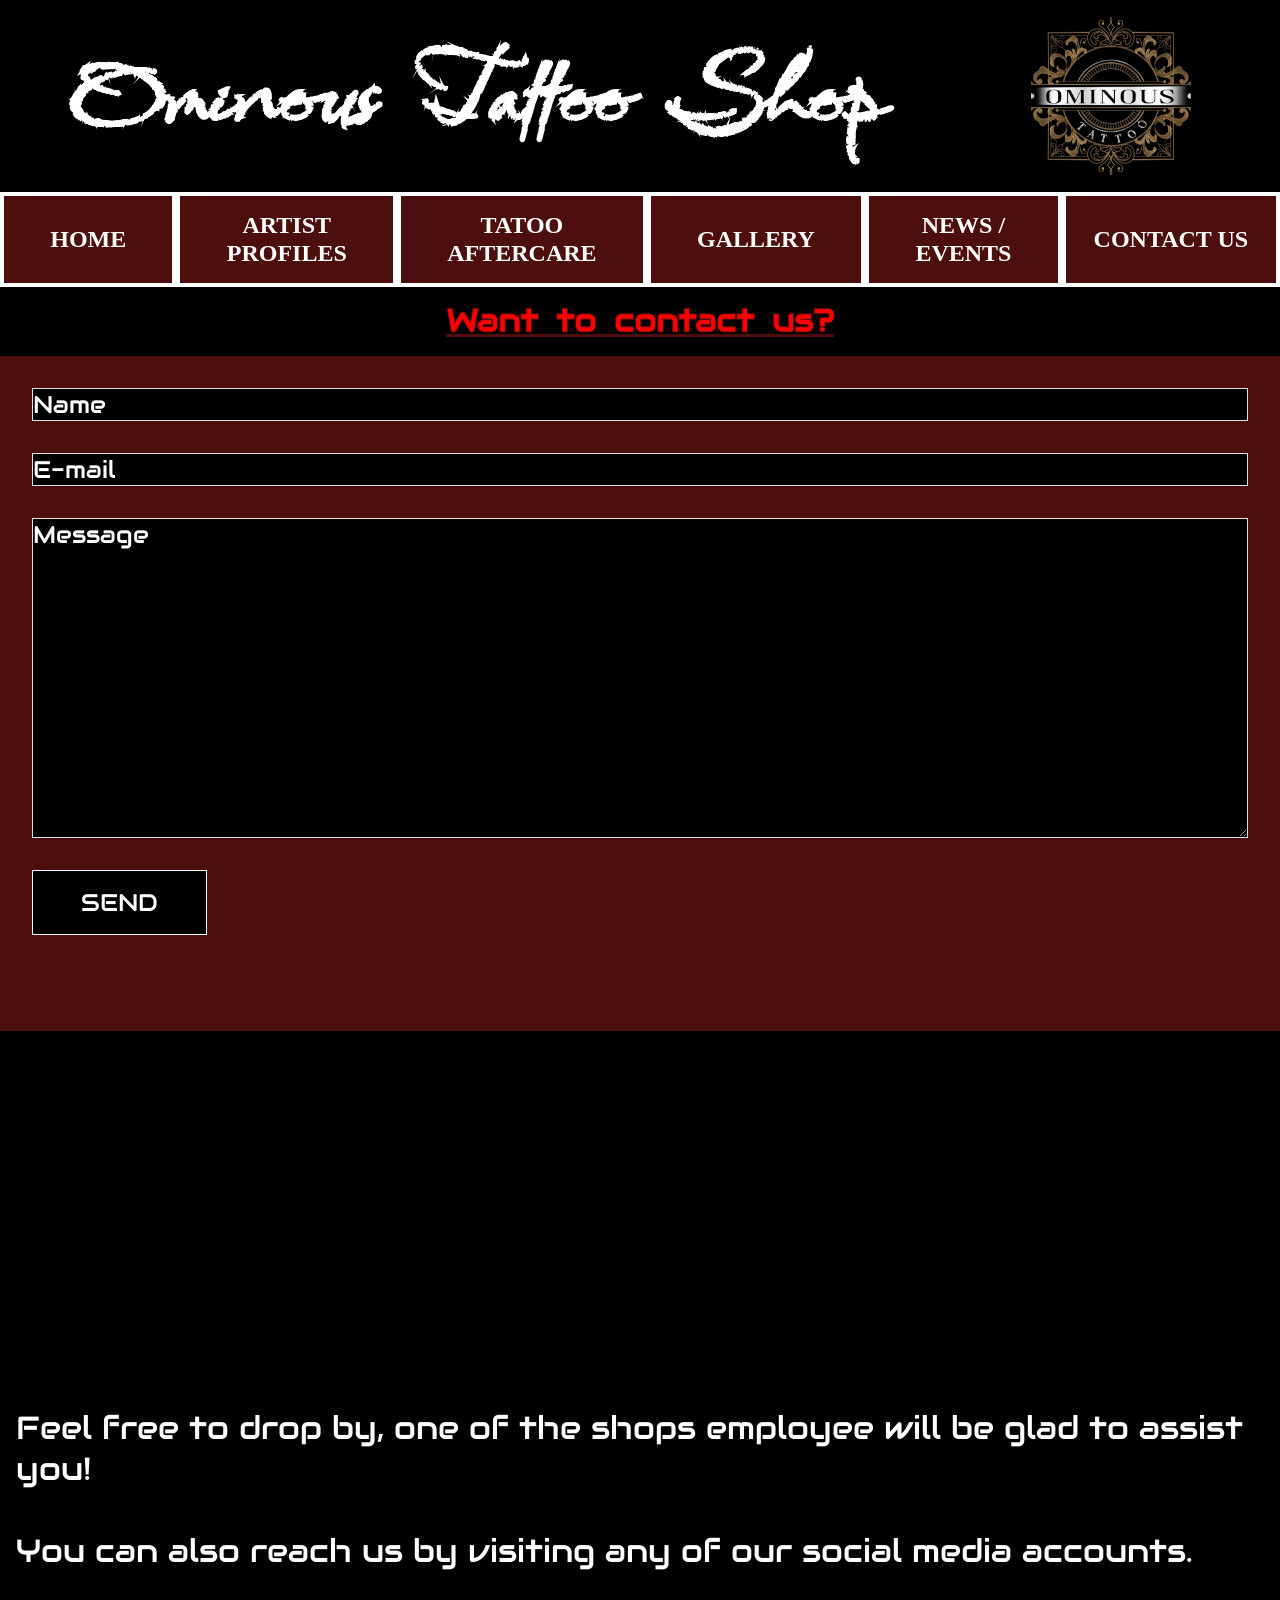
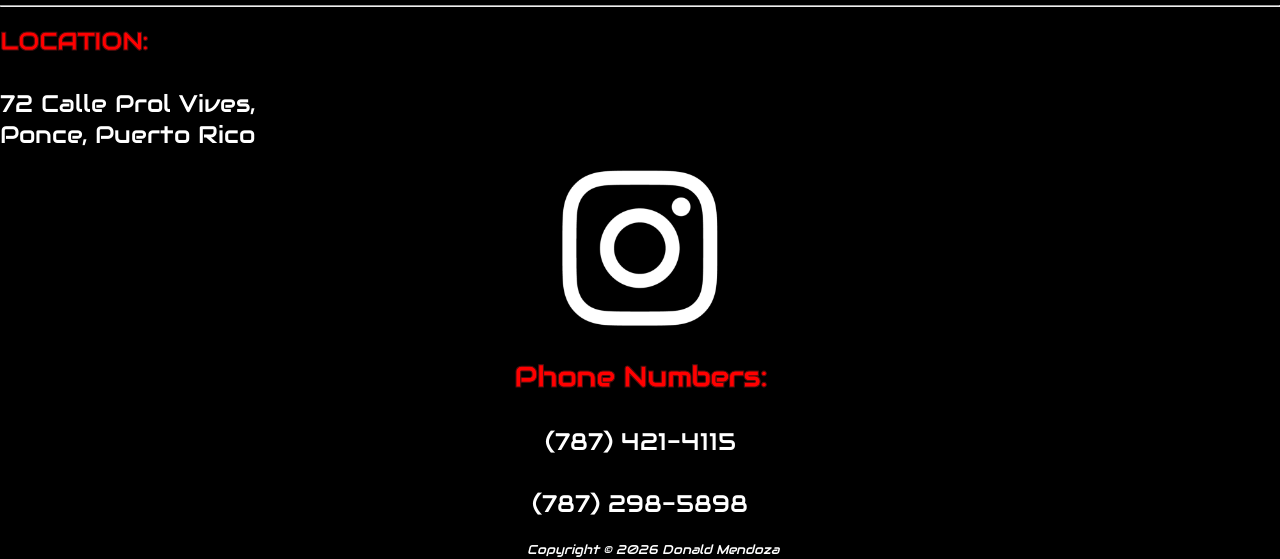
==== contact.html @ adb6e20a "added files to repository Fixed directories, file locations and responsive design of websites" ====
<!DOCTYPE html>
<!-- Nombre: Donald Mendoza Melendez
 Num. Estudiante: 843-06-4704
 Fecha: 4/19/2026
 Trabajo: Avance del proyecto-->
<html lang="en">

<head>
    <link rel="stylesheet" href="css/normalize.css">
    <link href='https://fonts.googleapis.com/css?family=Babylonica' rel='stylesheet'>
    <link href='https://fonts.googleapis.com/css?family=Audiowide' rel='stylesheet'>
    <title>Ominous Tattoo Shop</title>
    <meta charset="utf-8">
    <meta name="viewport" content="width=device-width, initial-scale=1.0">
    <link rel="stylesheet" href="css/config.css">
    <link rel="icon" type="image/png" href="img/favicon-96x96.png" sizes="96x96" />
    <link rel="icon" type="image/svg+xml" href="img/favicon.svg" />
    <link rel="shortcut icon" href="img/favicon.ico" />
    <link rel="apple-touch-icon" sizes="180x180" href="img/apple-touch-icon.png" />
    <link rel="manifest" href="img/site.webmanifest" />
</head>

<body>

    <header>
        <h1>Ominous Tattoo Shop</h1>
        <img id="logo" src="img/ominoustattoologo.jpg" alt="Logo de Ominous tattoo">
    </header>

    <nav>
        <ul class="main">
            <li><a href="index.html">HOME</a></li>
            <li><a href="artistprofiles.html">ARTIST PROFILES</a></li>
            <li><a href="tattoaftercare.html">TATOO AFTERCARE</a></li>
            <li><a href="gallery.html">GALLERY</a></li>
            <li><a href="newsevents.html">NEWS / EVENTS</a></li>
            <li><a href="contact.html">CONTACT US</a></li>

        </ul>

    </nav>

    <article class="grid-container-contact">
        <h2>Want to contact us?</h2>

        <form class="formulario">
            <div class="campo">
                <input class="campo__field" type="text" placeholder="Name">
            </div>
            <div class="campo">
                <input class="campo__field" type="email" placeholder="E-mail">
            </div>
            <div class="campo">
                <textarea class="campo__field campo__field--textarea" type="text" placeholder="Message"></textarea>
            </div>
            <div class="campo">
                <input type="submit" value="Send" class="boton boton--primario">
            </div>
        </form>

        <p>Feel free to drop by, one of the shops employee will be glad to assist you!<br> <br>
            You can also reach us by visiting any of our social media accounts.
        </p>


        <iframe
            src="https://www.google.com/maps/embed?pb=!4v1776630786234!6m8!1m7!1sdg7TV6_-L1pUVmnzP4u2TA!2m2!1d18.01400736045098!2d-66.61439388686404!3f0.29813190476193085!4f-0.6587301587301511!5f0.4000000000000002"></iframe>
        <iframe
            src="https://www.google.com/maps/embed?pb=!1m18!1m12!1m3!1d3794.241203858997!2d-66.6144255!3d18.0140063!2m3!1f0!2f0!3f0!3m2!1i1024!2i768!4f13.1!3m3!1m2!1s0x8c1cd534b078791d%3A0xd4bcbea72e8546d8!2sOminous%20Tattoo%20%26%20Piercing!5e0!3m2!1sen!2spr!4v1776630481000!5m2!1sen!2spr"></iframe>



    </article>


    <footer>
        <br>
        <hr><br>
        <p class="font"><strong>LOCATION:</strong><br><br>
            72 Calle Prol Vives, <br>
            Ponce, Puerto Rico
        </p>
        <br>
        <div class="wrapper-social">
            <a href="https://www.instagram.com/angel_tattoo_art/" class="footer-icon" target="_blank">
                <img src="img/instalogo.png" alt="Logo de Instagram , red social.">
            </a>
        </div>

        <div class="fontAnchor">
            <br>
            <h3>Phone Numbers:</h3>
            <br>
            <a href="tel:7874214115" class="footer-link ">(787) 421-4115</a>
            <br><br>
            <a href="tel:787-298-5898" class="footer-link">(787) 298-5898 </a>
        </div>
        <br>
        <p id="copyright"><small><i>Copyright &copy; 2026 Donald Mendoza</i></small></p>
    </footer>



</body>

</html>
---- css/config.css ----
/* Nombre: Donald Mendoza Melendez
 Num. Estudiante: 843-06-4704
 Fecha: 4/19/2026
 Trabajo: Avance del proyecto */

/** Variables Globales **/
:root {
    --fuenteHeading: 'PT Sans', sans-serif;
    --fuenteParrafo: 'Open Sans', sans-serif;

    --primario: #4d0e0e;
    --primario1: #2582af;
    --primario2: #f4a84d;
    --primario3: #142c7c;
    --blanco: #ffffff;
    --negro: #000000;
    --gris: #e1e1e1;

    --letraNormal: 1.5rem 'Audiowide';
}


html,
body {
    margin: 0;
    padding: 0;
    width: 100%;
    overflow-x: hidden;
    /* ← This often fixes the "overflowing" look */
    background-color: #f4a84d;
}

body {
    box-sizing: border-box;
    min-height: 100vh;
    /* helps with full coverage */
}

*,
*:before,
*:after {
    box-sizing: inherit;
}

* {
    padding: 0;
    margin: 0;
}

/*CHHHHHHHHHHHHHHHHHHHHHHHANGES*/

header {
    display: grid;
    grid-template-columns: 2fr 2fr;
    place-items: center;
    justify-content: space-between;
    background-color: black;
    width: 100%;
    padding: 1rem;
    column-gap: 1.5rem;
}

h1 {
    font-family: 'Babylonica', sans-serif;
    font-size: 3rem;
    color: white;
    margin: 0;
    justify-content: space-between;
    width: fit-content;
    word-spacing: .5rem;
    gap: 1rem;
    text-align: center;
    
}

h2 {
    font-family: 'Audiowide', sans-serif;
    font-size: 2rem;
    color: #ff0000;
    margin: 0;
    justify-content: space-between;
    width: fit-content;
    word-spacing: .5rem;
    gap: 1rem;
    text-align: center;
    text-decoration: underline;
    -webkit-text-stroke: 1px var(--primario);
}

h3{
    -webkit-text-stroke: 1px var(--primario);
    color: #ff0000;
}

#logo {
    width: 10rem;

}


small {
    text-align: center;
    padding-left: 25px;
    /* Para poner informacion de copyright*/
    font-weight: normal;
}



nav {
    width: 100%;
}

footer {
    background-color: var(--negro);


}

footer>p>strong{
    -webkit-text-stroke: 1px var(--primario);
    color: #ff0000;
}

.font {
    font: var(--letraNormal);
    color: var(--blanco);

}

#copyright {
    font: 1rem 'Audiowide';
    color: var(--blanco);
    text-align: center;

}

.fontAnchor {
    text-decoration: none;
    text-align: center;
    font: var(--letraNormal);
    color: var(--blanco);
}

.fontAnchor a {
    text-decoration: none;
    color: var(--blanco);
}

.main {
    display: flex;
    flex-direction: column;
    align-items: stretch;
    /* makes links full width */
    width: 100%;
    background-color: var(--primario);

    margin: 0;
    padding: 0;
    list-style: none;
    /* important for ul */
    text-align: center;

}

.main li {
    width: 100%;
    border: solid var(--blanco) 0.25rem;

}

.main a {
    display: block;
    padding: 1rem;
    color: white;
    text-decoration: none;
    font-weight: bold;
    border-bottom: 1px solid rgba(255, 255, 255, 0.2);
    font-size: 1.5rem;

}

.main a:last-child {
    border-bottom: none;
}

.grid-container,
.grid-container-child {
    width: 100%;
    max-width: 100%;
    box-sizing: border-box;
}

.grid-container {
    display: grid;
    grid-template-columns: 1fr;
    /* Forces one column */
    grid-auto-flow: row;
    grid-template-areas:
        "box-1"
        "box-3"
        "box-2"
        "box-4";
    place-items: start;
    row-gap: 0;
    background-color: black;
    width: 100%;
    max-height: 25%;

}

.grid-container-child-1 {
    grid-row: 2;
    background-color: black;
    width: 100%;
    box-sizing: border-box;
    height: 100%;


}

.grid-container-child-2 {
    grid-row: 4;
    background-color: black;
    width: 100%;
    box-sizing: border-box;
    height: 100%;


}

.grid-container-child-img-container {
    grid-row: 1;
    background-color: black;
    width: 100%;
    box-sizing: border-box;
    height: 100%;


}

.grid-container-child-img-container-portrait {

    grid-row: 3;
    background-color: var(--negro);
    width: 100%;
    box-sizing: border-box;
    height: 100%;


}

.grid-container-child-img-container-portrait>img {

    width: 100%;
    height: auto;
    object-fit: cover;
    display: block;

}

.grid-container-child-flex {
    display: flex;
    flex-wrap: wrap;
    background-color: black;
    width: 100%;
    box-sizing: border-box;
    height: 100%;


}

.grid-container-child grid-container-child-flex p {
    font: 1.5rem 'Audiowide';
    background-color: black;
    color: var(--blanco);
    width: 100%;
    box-sizing: border-box;
    height: 100%;

}

.grid-container-child-img-container>img {

    width: 100%;
    height: 50vw;
    object-fit: cover;
    display: block;


}

.grid-container-child-1 p,
.grid-container-child-2 p {
    font: 1.5rem 'Audiowide';
    background-color: black;
    color: var(--blanco);
    width: 100%;
    box-sizing: border-box;
    height: fit-content;

}



.wrapper-social {
    max-height: 10rem;
    text-align: center;
}

.wrapper-social img {
    max-height: 10rem;
}

#homephoto {
    width: 100%;
    height: 100%;       /* Force it to be as tall as the text next to it */
    object-fit: cover;  /* This crops the edges so there is no black space */
    object-position: center; /* Keeps Angel centered in the frame */
    display: block;
}

/* AfterCare CSS Starts here */

.yt-container{
    position: relative;
    padding-bottom: 56.25%;
    /* 16:9 ratio */
    height: 0;
}
.yt-container iframe{
    position: absolute;
    top: 0;
    left: 0;
    width: 100%;
    height: 100%;
    border: 0;
}

.grid-container-aftercare{
    display: grid;
    grid-template-columns: 1fr;
    grid-template-rows: auto;

}

.grid-container-aftercare li {
    font: 1.5rem 'Audiowide';
    background-color: black;
    color: var(--blanco);
    width: 100%;
    box-sizing: border-box;
    height: fit-content;
    padding: 1rem 0;
    text-align: center;

}

.grid-container-aftercare h2 {
    font-family: 'Audiowide', sans-serif;
    font-size: 2rem;
    color: #ff0000;
    margin: 0;
    justify-content: space-between;
    width: auto;
    word-spacing: .5rem;
    gap: 1rem;
    text-align: center;
    text-decoration: underline;
    -webkit-text-stroke: 1px var(--primario);
    background-color: var(--negro);
    max-height: fit-content;
    padding: 1rem 0;
}

/*  Contacto CSS Starts here */

.grid-container-contact{
    display: grid;
    grid-template-columns: 1fr;
    grid-template-rows: auto 1fr auto 1fr 1fr;
    background-color: var(--negro);
}

.grid-container-contact h2{
    padding: 1rem;
    justify-self:  center;

}

.grid-container-contact p{
    padding: 1rem;
    justify-self:  center;
    font: var(--letraNormal);
    color: var(--blanco);
    padding: 1rem;
    text-align: center;

}

.grid-container-contact iframe{
    aspect-ratio: 16 / 9;
    padding: 1rem;
    justify-self:  center;
    width: 100%;
    border: none;
    height: 100%;

}


.formulario {
    background-color: var(--blanco);
    margin: 0;
    width: auto;
    padding: 2rem;
    background-color: var(--primario);
    height: fit-content;
}


::-webkit-input-placeholder { color: var(--blanco); }

.campo {
    display: flex;
    margin-bottom: 2rem;
    
}

.campo__label {
    flex: 0 0 9rem;
    text-align: right;
    padding-right: 2rem;
    height: 2rem;
}

.campo__field {
    flex: 1;
    border: 1px solid var(--gris);
    background-color: var(--negro);
    font: var(--letraNormal);
}

.campo__field--textarea {
    height: 20rem;
    color: var(--blanco);
}

.boton {
    display: block;
    color: var(--blanco);
    text-align: center;
    padding: 1rem 3rem;
    font-size: 1.8rem;
    text-transform: uppercase;
    font-weight: 700;
    margin-bottom: 2rem;
    border: none;
    font: var(--letraNormal);
}

.boton--primario {
    background-color: var(--negro);
    width: stretch;
    border: solid 1px var(--blanco);
}

/* font: var(--letraNormal);
    background-color: var(--negro);
    color: var(--blanco); */

/* Base styles (Mobile) go here - No media query needed */

/* Tablet / Small Devices (~768px) */
@media (min-width: 48em) {
    /* Your styles for tablets and up */

    header {
        display: grid;
        grid-template-columns: 3fr 1fr;
        place-items: center;
        justify-content: space-between;
        background-color: black;
        width: 100%;
        padding: 1rem;
        column-gap: 1.5rem;
    }

    h1 {
        font-family: 'Babylonica', sans-serif;
        font-size: 4.5rem;
        color: white;
        margin: 0;
        justify-content: space-between;
        width: fit-content;
        word-spacing: .5rem;
        gap: 1rem;
        text-align: center;
        /*font-size: clamp(1.2rem,calc(1.2rem + 4vw), 15rem);*/
        /*display: flex;*/
        /* text-align: justify; */
    }

    nav {
        width: 100%;
    }

    .main {
        display: flex;
        flex-direction: row;
        flex-wrap: nowrap;
        width: 100%;
        background-color: var(--primario);
        margin: 0;
        padding: 0;
        list-style: none;

    }

    .main li {
        flex: 1 1 auto;
        min-width: 0;
        border: solid var(--blanco) 0.25rem;
        box-sizing: border-box;
        flex-basis: min-content;

    }

    .main a {
        display: flex;
        align-items: center;
        justify-content: center;
        color: white;
        text-decoration: none;
        font-weight: bold;
        border-bottom: 1px solid rgba(255, 255, 255, 0.2);
        font-size: 1.5rem;
        height: 100%;
    }



    .main a:last-child {
        border-bottom: none;
    }

    /* AfterCareQueries, Small Devices (~768px) start here */
    .grid-container-aftercare{
    display: grid;
    grid-template-columns: 1fr;
    grid-template-rows: auto;

    }

    .grid-container-aftercare li {
        font: 1.7rem 'Audiowide';
        background-color: black;
        color: var(--blanco);
        width: 100%;
        box-sizing: border-box;
        height: fit-content;
        padding: 1rem 0;
        text-align: center;

    }

    .grid-container-aftercare h2 {
        font-family: 'Audiowide', sans-serif;
        font-size: 2rem;
        color: #ff0000;
        margin: 0;
        justify-content: space-between;
        width: auto;
        word-spacing: .5rem;
        gap: 1rem;
        text-align: center;
        text-decoration: underline;
        -webkit-text-stroke: 1px var(--primario);
        background-color: var(--negro);
        max-height: fit-content;
        padding: 1rem 0;
    }
    
}






/* Desktop / Large Devices (~992px) */
@media (min-width: 62em) {
    /* Your styles for desktops and up */

    header {
        display: grid;
        grid-template-columns: 3fr 1fr;
        place-items: center;
        justify-content: space-between;
        background-color: black;
        width: 100%;
        padding: 1rem;
        column-gap: 1.5rem;
    }

    h1 {
        font-family: 'Babylonica', sans-serif;
        font-size: 6rem;
        color: white;
        margin: 0;
        justify-content: space-between;
        width: fit-content;
        word-spacing: 1.5rem;
        gap: 1rem;
        text-align: center;
    }

    nav {
        width: 100%;
    }

    .main {
        display: flex;
        flex-direction: row;
        flex-wrap: nowrap;
        width: 100%;
        background-color: var(--primario);
        margin: 0;
        padding: 0;
        list-style: none;

    }

    .main li {
        flex: 1 1 auto;
        min-width: 0;
        border: solid var(--blanco) 0.25rem;
        box-sizing: border-box;
        flex-basis: min-content;

    }

    .main a {
        display: flex;
        align-items: center;
        justify-content: center;
        color: white;
        text-decoration: none;
        font-weight: bold;
        border-bottom: 1px solid rgba(255, 255, 255, 0.2);
        font-size: 1.5rem;
        height: 100%;
    }



    .main a:last-child {
        border-bottom: none;
    }

    .grid-container {

        display: grid;
        grid-template-columns: 1fr 1fr; /* Add this to ensure two columns exist */
        place-items: start;
        row-gap: 0;
        background-color: black;
        width: 100%;
        max-height: none;
        height: auto;


    }

    .grid-container-child-1, 
    .grid-container-child-2 {
        line-height: 1.6;
        padding: 2rem; 
        display: flex;
        flex-direction: column;
        justify-content: center;
    }

    .grid-container-child-1 {
        grid-column: 2;
        grid-row: 3;
        background-color: black;
        width: 100%;
        box-sizing: border-box;
        height: 100%;


    }

    .grid-container-child-2 {
        grid-column: 2;
        grid-row: 2;
        background-color: black;
        width: 100%;
        box-sizing: border-box;
        height: 100%;


    }

    .grid-container-child-img-container {
        grid-column: 1 / span 2;
        background-color: black;
        width: 100%;
        box-sizing: border-box;
        height: 100%;


    }

    .grid-container-child-img-container-portrait {
        grid-column: 1;
        grid-row: 2 / span 2;
        background-color: black;
        width: 100%;
        box-sizing: border-box;
        height: 100%;


    }

    .grid-container-child-1 p,
    .grid-container-child-2 p {
        line-height: 1.6;

    }

    /* AfterCareQueries, Large Devices Desktop (~992px) start here */
    .grid-container-aftercare{
    display: grid;
    grid-template-columns: 1fr;
    grid-template-rows: auto;

    }

    .grid-container-aftercare li {
        font: 2rem 'Audiowide';
        background-color: black;
        color: var(--blanco);
        width: 100%;
        box-sizing: border-box;
        height: fit-content;
        padding: 1rem 0;
        text-align: center;

    }

    .grid-container-aftercare h2 {
        font-family: 'Audiowide', sans-serif;
        font-size: 2.5rem;
        color: #ff0000;
        margin: 0;
        justify-content: space-between;
        width: auto;
        word-spacing: .5rem;
        gap: 1rem;
        text-align: center;
        text-decoration: underline;
        -webkit-text-stroke: 1px var(--primario);
        background-color: var(--negro);
        max-height: fit-content;
        padding: 1rem 0;
    }

    /* Contact Mediaqueries start here */

    .grid-container-contact{
        display: grid;
        grid-template-columns: 1fr 1fr;
        background-color: var(--negro);
        grid-template-rows: auto;
    }

    .grid-container-contact h2{
        grid-column: 1 / span 2;
        background-color: var(--negro);
    }


    .grid-container-contact .formulario{
        grid-column: 1 /span 2;
    }

    .grid-container-contact iframe{
        grid-column: auto;
        grid-row: 3;
        aspect-ratio: 16 / 9;
        padding: 1rem;
        justify-self:  center;
        width: 100%;
        border: none;
        height: 100%;

    }

    .grid-container-contact p{
        grid-column: 1 / span 2;
        grid-row: 4;
        padding: 1rem;
        justify-self:  center;
        width: 100%;
        border: none;
        height: fit-content;
        font-size: 2rem;
        text-align: left;

    }

}


/* Extra Large Desktop (~1200px) */
@media (min-width: 75em) {

    /* Your styles for large monitors and up */
    header {
        display: grid;
        grid-template-columns: 3fr 1fr;
        place-items: center;
        justify-content: space-between;
        background-color: black;
        width: 100%;
        padding: 1rem;
        column-gap: 1.5rem;
    }

    h1 {
        font-family: 'Babylonica', sans-serif;
        font-size: 7.5rem;
        color: white;
        margin: 0;
        justify-content: space-between;
        width: fit-content;
        word-spacing: 1.1rem;
        gap: 1rem;
        text-align: center;
    }

    nav {
        width: 100%;
    }

    .main {
        display: flex;
        flex-direction: row;
        flex-wrap: nowrap;
        width: 100%;
        background-color: var(--primario);
        margin: 0;
        padding: 0;
        list-style: none;

    }

    .main li {
        flex: 1 1 auto;
        min-width: 0;
        border: solid var(--blanco) 0.25rem;
        box-sizing: border-box;
        flex-basis: min-content;

    }

    .main a {
        display: flex;
        align-items: center;
        justify-content: center;
        color: white;
        text-decoration: none;
        font-weight: bold;
        border-bottom: 1px solid rgba(255, 255, 255, 0.2);
        font-size: 1.5rem;
        height: 100%;
    }



    .main a:last-child {
        border-bottom: none;
    }

    .grid-container {

        display: grid;
        grid-template-columns: 1fr 1fr; /* Add this to ensure two columns exist */
        place-items: start;
        row-gap: 0;
        background-color: black;
        width: 100%;
        max-height: none;
        height: auto;


    }

    .grid-container-child-1, 
    .grid-container-child-2 {
        line-height: 1.6;
        padding: 2rem; /* Adjust this to change the "air" around the text */
        display: flex;
        flex-direction: column;
        justify-content: center; /* Vertically centers the text next to the photo */
    }

    .grid-container-child-1 {
        grid-column: 2;
        grid-row: 3;
        background-color: black;
        width: 100%;
        box-sizing: border-box;
        height: 100%;


    }

    .grid-container-child-2 {
        grid-column: 2;
        grid-row: 2;
        background-color: black;
        width: 100%;
        box-sizing: border-box;
        height: 100%;


    }

    .grid-container-child-img-container {
        grid-column: 1 / span 2;
        background-color: black;
        width: 100%;
        box-sizing: border-box;
        height: 100%;


    }

    .grid-container-child-img-container-portrait {
        grid-column: 1;
        grid-row: 2 / span 2;
        background-color: black;
        width: 100%;
        box-sizing: border-box;
        height: 100%;


    }

    .grid-container p {
        font-size: 3rem;
        line-height: 2;
    }

    .grid-container h2 {
        font-size: 3.5rem;
        color: #ff0000;
        font-weight: bolder;
        -webkit-text-stroke: 1px var(--primario);
        text-align: center;
    }

    /* AfterCareQueries, Large Devices Desktop (~992px) start here */
    .grid-container-aftercare{
    display: grid;
    grid-template-columns: 1fr;
    grid-template-rows: auto;

    }

    .grid-container-aftercare li {
        font: 3rem 'Audiowide';
        background-color: black;
        color: var(--blanco);
        width: 100%;
        box-sizing: border-box;
        height: fit-content;
        padding: 1rem 0;
        text-align: center;

    }

    .grid-container-aftercare h2 {
        font-family: 'Audiowide', sans-serif;
        font-size: 3.5rem;
        color: #ff0000;
        margin: 0;
        justify-content: space-between;
        width: auto;
        word-spacing: .5rem;
        gap: 1rem;
        text-align: center;
        text-decoration: underline;
        -webkit-text-stroke: 1px var(--primario);
        background-color: var(--negro);
        max-height: fit-content;
        padding: 1rem 0;
    }

}
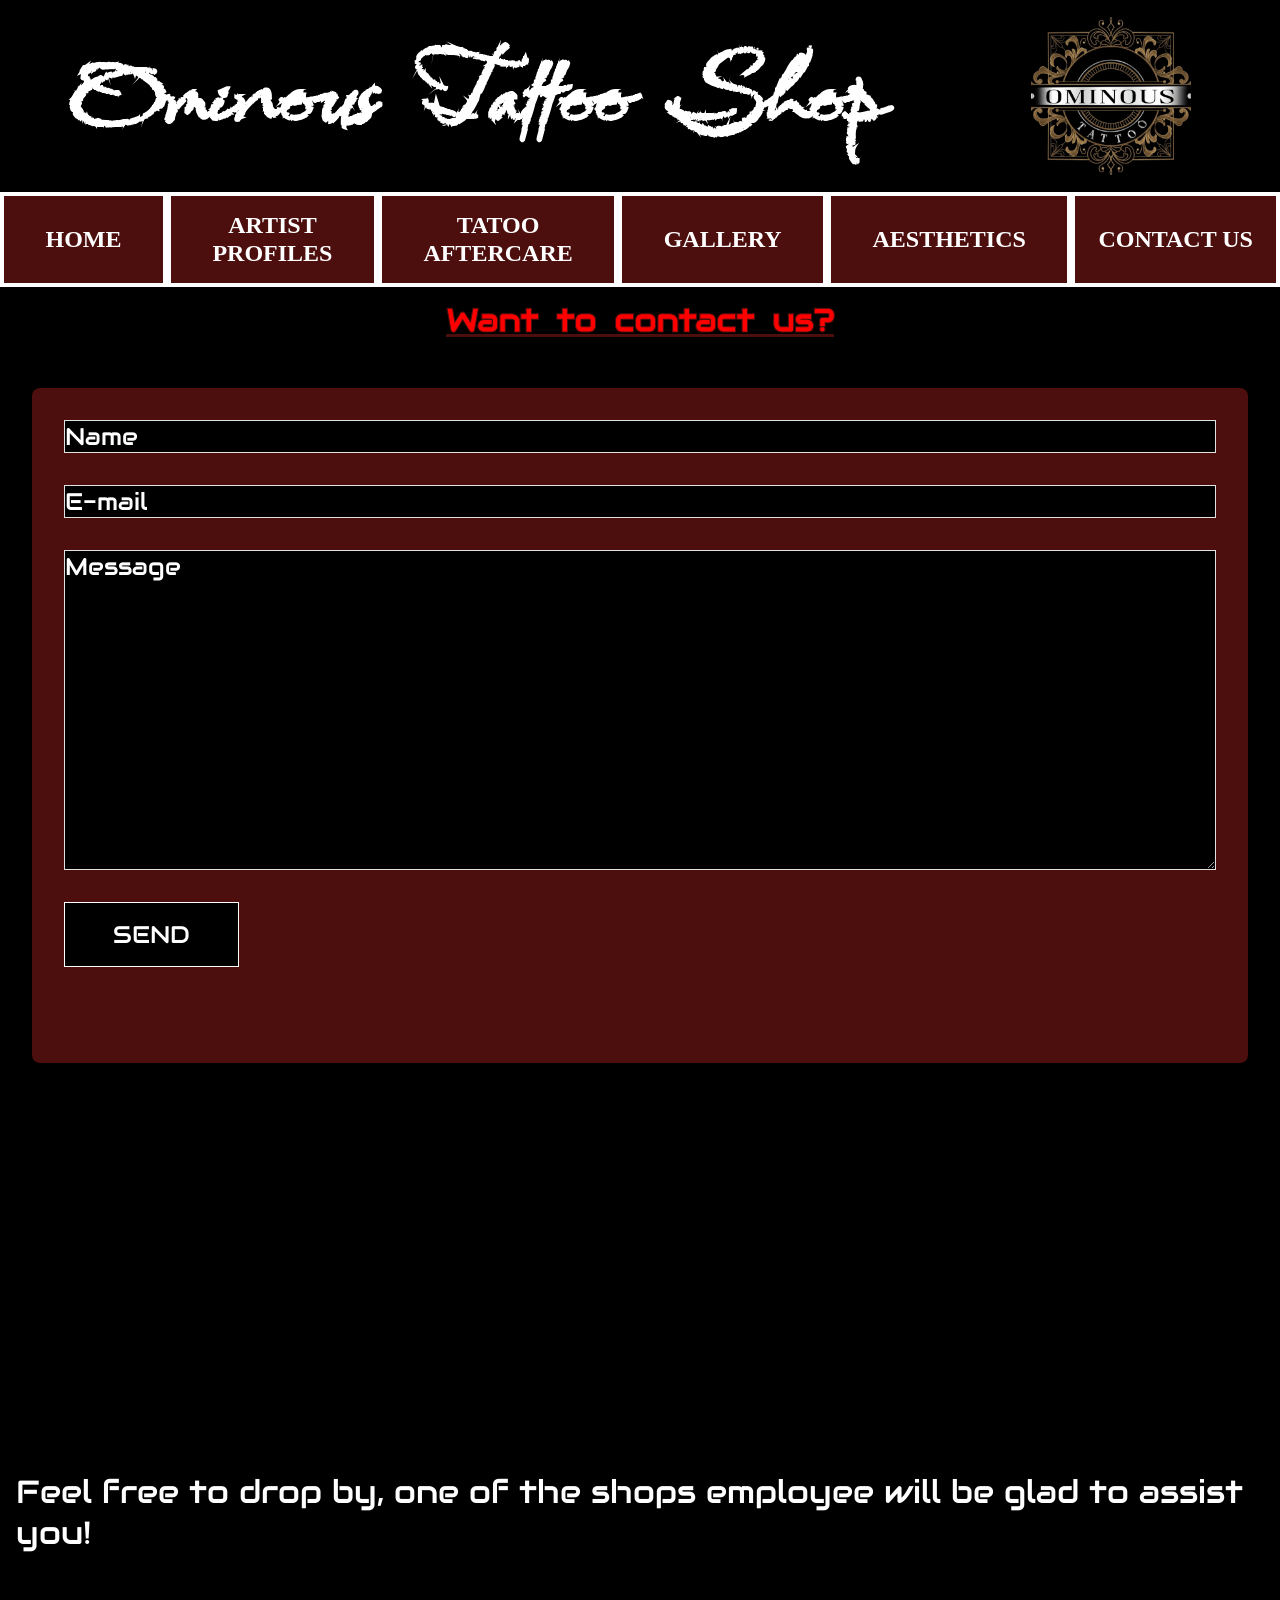
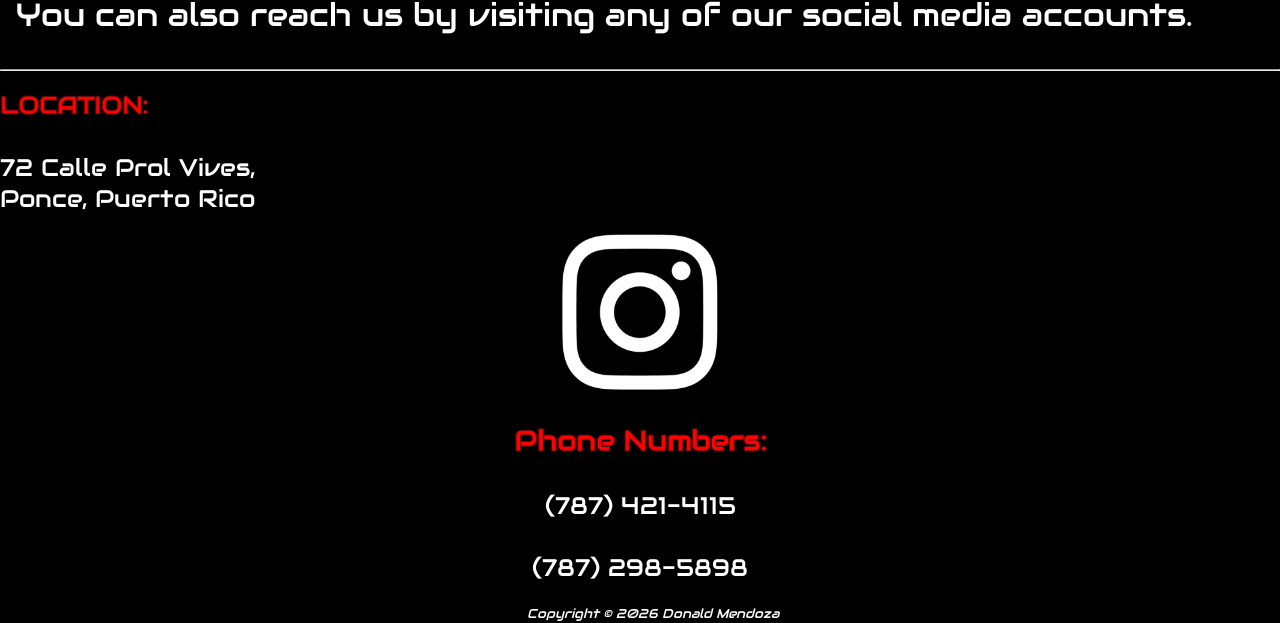
==== commit b27e4ef6: "Add files via upload" ====
--- a/contact.html
+++ b/contact.html
@@ -2,7 +2,7 @@
 <!-- Nombre: Donald Mendoza Melendez
  Num. Estudiante: 843-06-4704
  Fecha: 4/19/2026
- Trabajo: Avance del proyecto-->
+ Trabajo: Proyecto Final -->
 <html lang="en">
 
 <head>
@@ -13,11 +13,11 @@
     <meta charset="utf-8">
     <meta name="viewport" content="width=device-width, initial-scale=1.0">
     <link rel="stylesheet" href="css/config.css">
-    <link rel="icon" type="image/png" href="img/favicon-96x96.png" sizes="96x96" />
-    <link rel="icon" type="image/svg+xml" href="img/favicon.svg" />
-    <link rel="shortcut icon" href="img/favicon.ico" />
-    <link rel="apple-touch-icon" sizes="180x180" href="img/apple-touch-icon.png" />
-    <link rel="manifest" href="img/site.webmanifest" />
+    <link rel="icon" type="image/png" href="img/favicon-96x96.png" sizes="96x96">
+    <link rel="icon" type="image/svg+xml" href="img/favicon.svg">
+    <link rel="shortcut icon" href="img/favicon.ico">
+    <link rel="apple-touch-icon" sizes="180x180" href="img/apple-touch-icon.png">
+    <link rel="manifest" href="img/site.webmanifest">
 </head>
 
 <body>
@@ -31,9 +31,9 @@
         <ul class="main">
             <li><a href="index.html">HOME</a></li>
             <li><a href="artistprofiles.html">ARTIST PROFILES</a></li>
-            <li><a href="tattoaftercare.html">TATOO AFTERCARE</a></li>
+            <li><a href="tattoaftercare.html">TATOO AFTERCARE</a></li>  <!-- Barra de nav -->
             <li><a href="gallery.html">GALLERY</a></li>
-            <li><a href="newsevents.html">NEWS / EVENTS</a></li>
+            <li><a href="aesthetics.html">AESTHETICS</a></li>
             <li><a href="contact.html">CONTACT US</a></li>
 
         </ul>
@@ -43,7 +43,7 @@
     <article class="grid-container-contact">
         <h2>Want to contact us?</h2>
 
-        <form class="formulario">
+        <form class="formulario">   
             <div class="campo">
                 <input class="campo__field" type="text" placeholder="Name">
             </div>
@@ -51,7 +51,7 @@
                 <input class="campo__field" type="email" placeholder="E-mail">
             </div>
             <div class="campo">
-                <textarea class="campo__field campo__field--textarea" type="text" placeholder="Message"></textarea>
+                <textarea class="campo__field campo__field--textarea" placeholder="Message"></textarea>
             </div>
             <div class="campo">
                 <input type="submit" value="Send" class="boton boton--primario">
--- a/css/config.css
+++ b/css/config.css
@@ -9,7 +9,7 @@
     --fuenteParrafo: 'Open Sans', sans-serif;
 
     --primario: #4d0e0e;
-    --primario1: #2582af;
+    --primario1: #2582af;           /* variables globales para reusar */
     --primario2: #f4a84d;
     --primario3: #142c7c;
     --blanco: #ffffff;
@@ -25,36 +25,33 @@
     margin: 0;
     padding: 0;
     width: 100%;
-    overflow-x: hidden;
-    /* ← This often fixes the "overflowing" look */
-    background-color: #f4a84d;
+    overflow-x: hidden;                 /* Corta el contenido que se exceda de espacio en el eje de X */
+    background-color: var(--negro);
 }
 
 body {
     box-sizing: border-box;
     min-height: 100vh;
-    /* helps with full coverage */
+    /* fuerza a que los margin y padding esten dentro de la caja y exceda las dimensiones */
 }
 
 *,
 *:before,
 *:after {
-    box-sizing: inherit;
+    box-sizing: inherit;  /* Selector universal, hace que todos los elementos hereden el box sizing del body */
 }
 
 * {
     padding: 0;
-    margin: 0;
-}
-
-/*CHHHHHHHHHHHHHHHHHHHHHHHANGES*/
+    margin: 0;          /*Selector universal para quitar todos los margin y padding  */
+}
 
 header {
     display: grid;
-    grid-template-columns: 2fr 2fr;
+    grid-template-columns: 1fr 1fr;
     place-items: center;
     justify-content: space-between;
-    background-color: black;
+    background-color: black;            /* Cree un grid ocn un row y 2 columnas */
     width: 100%;
     padding: 1rem;
     column-gap: 1.5rem;
@@ -65,7 +62,7 @@
     font-size: 3rem;
     color: white;
     margin: 0;
-    justify-content: space-between;
+    justify-content: space-between;         /* Las propiedades que le estoy dando al heading 1 que se encuentra en el header */
     width: fit-content;
     word-spacing: .5rem;
     gap: 1rem;
@@ -78,7 +75,7 @@
     font-size: 2rem;
     color: #ff0000;
     margin: 0;
-    justify-content: space-between;
+    justify-content: space-between;     /* Propiedades que le doy a todos los heading 2 del documento*/
     width: fit-content;
     word-spacing: .5rem;
     gap: 1rem;
@@ -89,83 +86,79 @@
 
 h3{
     -webkit-text-stroke: 1px var(--primario);
-    color: #ff0000;
+    color: #ff0000;                         /* Propiedades que le doy a todos los heading 3 del documento*/
 }
 
 #logo {
-    width: 10rem;
+    width: 10rem;           /* Tamaño del logo del header*/
 
 }
 
 
 small {
     text-align: center;
-    padding-left: 25px;
-    /* Para poner informacion de copyright*/
+    padding-left: 25px; /* Para poner informacion de copyright, altero altero el padding un poco*/    
     font-weight: normal;
 }
 
 
 
 nav {
-    width: 100%;
+    width: 100%; /* Hago que la barra de nav ocupe todo el ancho */
 }
 
 footer {
-    background-color: var(--negro);
+    background-color: var(--negro); /* Cambio el color de fondo a negro */
 
 
 }
 
 footer>p>strong{
     -webkit-text-stroke: 1px var(--primario);
-    color: #ff0000;
+    color: #ff0000;             /* Le asigno el valor del stroke del texto del footer, en especifico el strong */
 }
 
 .font {
     font: var(--letraNormal);
-    color: var(--blanco);
+    color: var(--blanco);        /* Clase que utilize para cambiar color y tipo de font */
 
 }
 
 #copyright {
     font: 1rem 'Audiowide';
-    color: var(--blanco);
+    color: var(--blanco); /* Dandole valores al texto del id */
     text-align: center;
 
 }
 
 .fontAnchor {
     text-decoration: none;
-    text-align: center;
+    text-align: center;         /* Dandole valores a la clase FontAnchor */
     font: var(--letraNormal);
     color: var(--blanco);
 }
 
 .fontAnchor a {
     text-decoration: none;
-    color: var(--blanco);
+    color: var(--blanco);   
 }
 
 .main {
     display: flex;
     flex-direction: column;
     align-items: stretch;
-    /* makes links full width */
-    width: 100%;
-    background-color: var(--primario);
-
+    width: 100%;
+    background-color: var(--primario);  /* Modificando el nav */
     margin: 0;
     padding: 0;
     list-style: none;
-    /* important for ul */
     text-align: center;
 
 }
 
 .main li {
     width: 100%;
-    border: solid var(--blanco) 0.25rem;
+    border: solid var(--blanco) 0.25rem; /*  Modificando la lista */
 
 }
 
@@ -181,12 +174,12 @@
 }
 
 .main a:last-child {
-    border-bottom: none;
+    border-bottom: none;    /* Quitando el borde de abajo al ultimo child */
 }
 
 .grid-container,
 .grid-container-child {
-    width: 100%;
+    width: 100%;        /* Dandole dimensiones a esta clase */
     max-width: 100%;
     box-sizing: border-box;
 }
@@ -198,7 +191,7 @@
     grid-auto-flow: row;
     grid-template-areas:
         "box-1"
-        "box-3"
+        "box-3"                 /* Haciendo un grid para la home page de 1 sola columna */
         "box-2"
         "box-4";
     place-items: start;
@@ -212,7 +205,7 @@
 .grid-container-child-1 {
     grid-row: 2;
     background-color: black;
-    width: 100%;
+    width: 100%;                /* Dandole orden en el grid a los childs */
     box-sizing: border-box;
     height: 100%;
 
@@ -255,14 +248,14 @@
     width: 100%;
     height: auto;
     object-fit: cover;
-    display: block;
+    display: block;         /* Imagen usa todo el width disponible */
 
 }
 
 .grid-container-child-flex {
     display: flex;
     flex-wrap: wrap;
-    background-color: black;
+    background-color: black;    /* Para subdividir una celda de un grid anterior */
     width: 100%;
     box-sizing: border-box;
     height: 100%;
@@ -274,7 +267,7 @@
     font: 1.5rem 'Audiowide';
     background-color: black;
     color: var(--blanco);
-    width: 100%;
+    width: 100%;                /*  Dandole valores a los parrafos de flex*/
     box-sizing: border-box;
     height: 100%;
 
@@ -285,8 +278,9 @@
     width: 100%;
     height: 50vw;
     object-fit: cover;
-    display: block;
-
+    display: block;         /* dandole valores al child la clase */
+    padding: 1rem;
+    border-radius: 3rem;
 
 }
 
@@ -295,42 +289,47 @@
     font: 1.5rem 'Audiowide';
     background-color: black;
     color: var(--blanco);
-    width: 100%;
+    width: 100%;                        /* Dando valores a ciertos parrafos */
     box-sizing: border-box;
     height: fit-content;
+    padding: 1rem;
 
 }
 
 
 
 .wrapper-social {
-    max-height: 10rem;
+    max-height: 10rem;      /* contenedor de red social */
     text-align: center;
 }
 
 .wrapper-social img {
-    max-height: 10rem;
+    max-height: 10rem;      
 }
 
 #homephoto {
     width: 100%;
-    height: 100%;       /* Force it to be as tall as the text next to it */
-    object-fit: cover;  /* This crops the edges so there is no black space */
-    object-position: center; /* Keeps Angel centered in the frame */
+    height: 100%;       /* Dandole max altura y ancho */
+    object-fit: fill;  
+    object-position: center; /* Centra la imagen */
     display: block;
+    padding: 1rem;
+    border-radius: 3rem;
+
 }
 
 /* AfterCare CSS Starts here */
 
 .yt-container{
     position: relative;
-    padding-bottom: 56.25%;
-    /* 16:9 ratio */
-    height: 0;
+    padding-bottom: 56.25%; /* 16:9 ratio, contenedor de video de youtube */
+    width: 90%;          
+    padding: 25%;
+    margin: 5%;
 }
 .yt-container iframe{
     position: absolute;
-    top: 0;
+    top: 0;             /* Hago que oucpe todo el espacio disponible en posicion absoluta */
     left: 0;
     width: 100%;
     height: 100%;
@@ -339,7 +338,7 @@
 
 .grid-container-aftercare{
     display: grid;
-    grid-template-columns: 1fr;
+    grid-template-columns: 1fr;     /* Hago un grid de una columna */
     grid-template-rows: auto;
 
 }
@@ -363,7 +362,7 @@
     margin: 0;
     justify-content: space-between;
     width: auto;
-    word-spacing: .5rem;
+    word-spacing: .5rem;                /* Dando valores al heading 2 de esta clase */
     gap: 1rem;
     text-align: center;
     text-decoration: underline;
@@ -377,8 +376,8 @@
 
 .grid-container-contact{
     display: grid;
-    grid-template-columns: 1fr;
-    grid-template-rows: auto 1fr auto 1fr 1fr;
+    grid-template-columns: 1fr;         /*  Hago un grid de una sola columna pa la pagina de Contact Us*/
+    grid-template-rows: auto;
     background-color: var(--negro);
 }
 
@@ -401,7 +400,7 @@
 .grid-container-contact iframe{
     aspect-ratio: 16 / 9;
     padding: 1rem;
-    justify-self:  center;
+    justify-self:  center;      /* Modificando el video de YT embedded */
     width: 100%;
     border: none;
     height: 100%;
@@ -411,15 +410,16 @@
 
 .formulario {
     background-color: var(--blanco);
-    margin: 0;
-    width: auto;
+    margin: 2rem;
+    width: auto;                        /* Dandole valores al formulario de contact us */
     padding: 2rem;
     background-color: var(--primario);
     height: fit-content;
-}
-
-
-::-webkit-input-placeholder { color: var(--blanco); }
+    border-radius: .5rem;
+}
+
+
+::-webkit-input-placeholder { color: var(--blanco); } /* Cambia el color de los placeholder en el formulario */
 
 .campo {
     display: flex;
@@ -439,6 +439,8 @@
     border: 1px solid var(--gris);
     background-color: var(--negro);
     font: var(--letraNormal);
+    color: var(--blanco);
+    width: 100%;
 }
 
 .campo__field--textarea {
@@ -452,7 +454,7 @@
     text-align: center;
     padding: 1rem 3rem;
     font-size: 1.8rem;
-    text-transform: uppercase;
+    text-transform: uppercase; /* Modifico botones */
     font-weight: 700;
     margin-bottom: 2rem;
     border: none;
@@ -465,21 +467,258 @@
     border: solid 1px var(--blanco);
 }
 
-/* font: var(--letraNormal);
+.grid-artprofile{
+    display: grid;
+    grid-template-columns: 1fr;  /* Hago un grid de una columna */
+    width: auto;
+}
+
+.grid-artprofile img{
+    width: 100%;
+    padding: 1rem;
+    border-radius: 3rem;
+}
+
+.grid-artprofile p{
+    font: 1.2rem 'Audiowide';
+    background-color: black;
+    color: var(--blanco);
+    width: 100%;
+    box-sizing: border-box;
+    height: fit-content;
+    margin-top: 1rem;
+    padding: 1rem;
+}
+
+.container-artprofile{
     background-color: var(--negro);
-    color: var(--blanco); */
-
-/* Base styles (Mobile) go here - No media query needed */
+}
+
+.container-artprofile h2{
+    font-family: 'Audiowide', sans-serif;
+    font-size: 2rem;
+    color: #ff0000;
+    text-decoration: underline;
+    width: auto;
+    word-spacing: .5rem;
+    text-align: center;
+    background-color: var(--negro);
+    max-height: fit-content;
+    padding: 1rem;
+    text-shadow: 0 0 10px #ffffff, 0 0 20px #ffffff;
+}
+
+.container-artprofile h3{
+    font-family: 'Audiowide', sans-serif;
+    font-size: 1.75rem;
+    color: var(--blanco);
+    width: auto;
+    word-spacing: .5rem;
+    text-align: center;
+    text-decoration: none;
+    -webkit-text-stroke: 1px var(--primario);
+    background-color: var(--negro);
+    max-height: fit-content;
+    padding: 1rem;
+    text-shadow: 0 0 10px #ff0000, 0 0 20px var(--primario);
+}
+
+/* Filter empieza aquí */
+/* Aprendi a hacer el filtro de la galeria gracias al canal de este muchacho https://youtu.be/HZyV7prZbQQ?list=PLLnesCDYsM4hXsTE-4qvAMiRRNHOTGwsr  el codigo permite filtrar las imagenes, ver el tab de gallery para visualizar ejemplo */
+
+.container li{
+    list-style: none;
+}
+
+.container{
+    padding: 10px;
+    width: 100%;
+    display: flex;
+    justify-content: center;
+    align-items: center;
+    flex-direction: column;
+    margin: 40px auto;
+}
+
+.container ul {
+    display: flex;
+    justify-content: center;
+    align-items: center;
+    flex-wrap: wrap;
+    margin-bottom: 20px;
+}
+
+.container ul li {
+    letter-spacing: 1px;;
+    padding: 5px 15px;
+    cursor: pointer;
+    margin: 5px;
+    text-transform: uppercase;
+    border-bottom: 1px solid transparent;   
+    font-weight: bold;
+    font-size: 1.5rem;
+    color: var(--blanco);
+}
+
+.container ul li.active{
+    border-color: #c70039;
+    color: #e84545;
+}
+
+.product{
+    display: flex;
+    justify-content: center;
+    align-items: center;        /* Se utilizo flex en vez de grid para el filtro, debido a la cantidad de imagenes */
+    flex-wrap: wrap;
+    width: inherit;
+}
+.product .itembox {
+    position: relative;
+    width: 400px;
+    height: 300px;
+    margin: 5px;
+    display: block;
+}
+
+.product .itembox img {
+    position: absolute;
+    width: 100%;
+    height: 100%;
+    object-fit: cover;
+    left: 0;
+    top: 0;
+    cursor: pointer;
+    border-radius: 3rem;
+}
+
+.container .product .itembox.show{
+    animation: show .5s ease 0s 1 forwards;     /* Animacion para mostrar las imagenes */
+    transform-origin: center;
+}
+
+.container .product .itembox.hide{
+    animation: hide .5s ease 0s 1 forwards; /* Animación para esconder las imagenes */
+    transform-origin: center;
+}
+
+@keyframes hide {
+    0%{
+        transform: scale(1);
+    }
+    100%{
+        transform: scale(0); /* Query para esconder  */
+        width: 0;
+        height: 0;
+        margin: 0;
+    }
+}
+
+@keyframes show {
+    0%{
+        transform: scale(0);
+        width: 0;               /* Query para enseñar  */
+        height: 0;
+        margin: 0;
+    }
+    100%{
+       transform: scale(1); 
+    }
+}
+/* Filtro acaba aqui*/
+
+/* lightbox de la gallery empieza aqui , consegui el codigo de este video https://youtu.be/uKVVSwXdLr0?list=PLLnesCDYsM4hXsTE-4qvAMiRRNHOTGwsr , basicamente oscurece la pantalla y enseña una sola foto a la vez para dar enfasis */
+#lightbox {
+    position: fixed;
+    z-index: 1000;
+    top: 0;                     /* usa el eje de z para traer el lightbox hacia alfrente */
+    width: 100%;
+    height: 100%;
+    background-color: rgba(0, 0, 0, .8);
+    display: none;
+}
+
+#lightbox.active {
+    display: flex;
+    justify-content: center;
+    align-items: center;
+}
+
+#lightbox img {
+    max-width: 90%;
+    max-height: 90%;
+    padding: 1rem;
+    margin: 1rem;
+    background-color: var(--negro);
+    border: 2px solid var(--blanco);
+}
+/*lightbox de la gallery termina aqui*/
+
+/*Aesthetic CSS starts here*/
+.container-aesthetic{
+    display: grid;
+    grid-template-columns: 1fr;     /* grid de la pagina de aesthetics, una sola columna */
+    place-items: center;
+    background-color: var(--negro);
+}
+.container-aesthetic img{
+    width: 90%;
+    height: 90%;
+    margin: 1rem;           /* modificando imagen y dandole un borde redondo */
+    border-radius: 1rem;
+}
+.container-aesthetic p{
+    margin: 1rem;
+    font: 1.5rem 'Audiowide';
+    color: var(--blanco);
+}
+
+.container-aesthetic h2{
+    margin: 1rem;
+    order: -1;
+}
+
+.container-aesthetic h3{
+    margin: 1rem;
+    font-family: 'Audiowide', sans-serif;
+    font-size: 1.7rem;
+    color: #ff0000;
+    word-spacing: .5rem;
+    -webkit-text-stroke: 1px var(--primario);
+}
+.container-aesthetic li{
+    margin: 1rem;
+    font: 1.5rem 'Audiowide';
+    color: var(--blanco);
+}
+.container-aesthetic ul{
+    padding-left: 2.5rem;
+}
+
+.container-aesthetic aside{
+    display: contents; /* Use para corregir layout */
+}
+
+.container-aesthetic img:first-of-type {
+  order: 0;
+}
+
+.aesthetic-gridchild-1{
+    display: contents;  /* Use para corregir layout */
+}
+/*Aesthetic CSS ends here*/
+
+
+/* Estilos de movil acaban aqui , pagina fue escrita con movil como dispositivo principal */
 
 /* Tablet / Small Devices (~768px) */
 @media (min-width: 48em) {
-    /* Your styles for tablets and up */
+    
 
     header {
         display: grid;
         grid-template-columns: 3fr 1fr;
         place-items: center;
-        justify-content: space-between;
+        justify-content: space-between; /* Hago la columna izquierda mas grande que la derecha */
         background-color: black;
         width: 100%;
         padding: 1rem;
@@ -496,9 +735,6 @@
         word-spacing: .5rem;
         gap: 1rem;
         text-align: center;
-        /*font-size: clamp(1.2rem,calc(1.2rem + 4vw), 15rem);*/
-        /*display: flex;*/
-        /* text-align: justify; */
     }
 
     nav {
@@ -507,8 +743,8 @@
 
     .main {
         display: flex;
-        flex-direction: row;
-        flex-wrap: nowrap;
+        flex-direction: row; /* De izquierda a derecha  */
+        flex-wrap: nowrap; /* hago un flex, fuerzo los childs en una sola linea */
         width: 100%;
         background-color: var(--primario);
         margin: 0;
@@ -544,7 +780,7 @@
         border-bottom: none;
     }
 
-    /* AfterCareQueries, Small Devices (~768px) start here */
+    /* Codigo de la pagina AfterCare */
     .grid-container-aftercare{
     display: grid;
     grid-template-columns: 1fr;
@@ -580,13 +816,15 @@
         max-height: fit-content;
         padding: 1rem 0;
     }
+
+    .container ul li {
+        font-size: 2rem; /* Agrandar el texto en responsive design*/
+    }
+    .container-aesthetic p{
+        font-size: 1.7rem;
+    }   
     
 }
-
-
-
-
-
 
 /* Desktop / Large Devices (~992px) */
 @media (min-width: 62em) {
@@ -596,7 +834,7 @@
         display: grid;
         grid-template-columns: 3fr 1fr;
         place-items: center;
-        justify-content: space-between;
+        justify-content: space-between; /* Hago un grid con la celda izquierda mas grande que la derecha */
         background-color: black;
         width: 100%;
         padding: 1rem;
@@ -623,7 +861,7 @@
         display: flex;
         flex-direction: row;
         flex-wrap: nowrap;
-        width: 100%;
+        width: 100%;                        /* Le doy estilo al  a los child del flex */
         background-color: var(--primario);
         margin: 0;
         padding: 0;
@@ -661,7 +899,7 @@
     .grid-container {
 
         display: grid;
-        grid-template-columns: 1fr 1fr; /* Add this to ensure two columns exist */
+        grid-template-columns: 1fr 1fr; /* grid con dos columnas */
         place-items: start;
         row-gap: 0;
         background-color: black;
@@ -676,7 +914,7 @@
     .grid-container-child-2 {
         line-height: 1.6;
         padding: 2rem; 
-        display: flex;
+        display: flex;              /* Uso flex para agrupar dos child en una celda */
         flex-direction: column;
         justify-content: center;
     }
@@ -704,9 +942,9 @@
     }
 
     .grid-container-child-img-container {
-        grid-column: 1 / span 2;
-        background-color: black;
-        width: 100%;
+        grid-column: 1 / span 2; /* empieza en la primera columna y se expande a dos columnas */
+        background-color: black;
+        width: 100%;                
         box-sizing: border-box;
         height: 100%;
 
@@ -715,7 +953,7 @@
 
     .grid-container-child-img-container-portrait {
         grid-column: 1;
-        grid-row: 2 / span 2;
+        grid-row: 2 / span 2;   /* Empieza en la segunda fila y se expande a dos filas */
         background-color: black;
         width: 100%;
         box-sizing: border-box;
@@ -730,7 +968,7 @@
 
     }
 
-    /* AfterCareQueries, Large Devices Desktop (~992px) start here */
+    /* CSS de aftervare comienza aqui para 992px  */
     .grid-container-aftercare{
     display: grid;
     grid-template-columns: 1fr;
@@ -767,7 +1005,7 @@
         padding: 1rem 0;
     }
 
-    /* Contact Mediaqueries start here */
+    /* Contact CSS empieza aqui */
 
     .grid-container-contact{
         display: grid;
@@ -811,8 +1049,90 @@
 
     }
 
-}
-
+    .grid-artprofile{
+        display: grid;
+        grid-template-columns: 1fr 1fr;
+        align-items: center;
+    }
+    
+    .grid-artprofile img{
+        max-height: fit-content;
+    }
+
+    .grid-artprofile p{
+        font-size: 1.7rem;
+        
+    }
+    .container-artprofile h2{
+        font-size: 2.5rem;
+        
+    }
+    .container-artprofile h3{
+        font-size: 2rem;
+        
+    }
+    #grid-p-separator{
+        display: flex;
+        flex-direction: column; /* Use este id para que en la segunda columna de el grid, los parrafos esten uno debajo del otro en el tab de artist profiles*/
+    }
+
+    /*Aesthetic CSS empieza aqui*/
+    .container-aesthetic{
+
+        display:grid;
+        grid-template-columns: 1fr 1fr 1fr;
+        grid-template-rows: 1fr 1fr;
+    }
+    
+    .container-aesthetic img:first-of-type {
+        grid-row: 1; /* Asigno la celda a la primera imagen de la clase */
+    }
+
+    .aesthetic-gridchild-1{
+        display: flex;
+        grid-row: 1;        /*convierto a gridchild en flex para mantenerlos junto y les cambio la direcion para que los <p> vayan hacia abajo */
+        grid-column: 2;
+        flex-direction: column;
+        height: 100%;
+    }
+
+    .container-aesthetic aside{
+        display: flex;
+        flex-direction: column;
+        grid-row: 1 / span2;
+        grid-column: 3;
+    }
+    .aesthetic-gridchild-2{
+        grid-row: 2;
+        grid-column: 1 / span 2;
+        width: 100%;
+        height: 100%;
+        padding: 4rem;
+        place-items: center;
+    }
+    .container-aesthetic li{
+        font-size: 2rem;
+        line-height: 4rem;
+    }
+    .container-aesthetic h2{
+        font-size: 2.7rem;
+    }
+    .container-aesthetic h3{
+        font-size: 2.5rem;
+        text-align: center;
+    }
+    .container-aesthetic aside{
+        background-color: #111111d6;
+        align-items: center;
+    }
+
+    .container-aesthetic p {
+        line-height: 2rem;
+        font-size: 2rem;
+    }
+    /*Aesthetic CSS termina aqui*/
+
+}
 
 /* Extra Large Desktop (~1200px) */
 @media (min-width: 75em) {
@@ -887,7 +1207,7 @@
     .grid-container {
 
         display: grid;
-        grid-template-columns: 1fr 1fr; /* Add this to ensure two columns exist */
+        grid-template-columns: 1fr 1fr; /* Hago grid de dos columnas */
         place-items: start;
         row-gap: 0;
         background-color: black;
@@ -901,10 +1221,10 @@
     .grid-container-child-1, 
     .grid-container-child-2 {
         line-height: 1.6;
-        padding: 2rem; /* Adjust this to change the "air" around the text */
+        padding: 2rem; 
         display: flex;
         flex-direction: column;
-        justify-content: center; /* Vertically centers the text next to the photo */
+        justify-content: center; /* Centraliza el texto verticalmente */
     }
 
     .grid-container-child-1 {
@@ -963,7 +1283,7 @@
         text-align: center;
     }
 
-    /* AfterCareQueries, Large Devices Desktop (~992px) start here */
+    /* AfterCare CSS empieza aqui */
     .grid-container-aftercare{
     display: grid;
     grid-template-columns: 1fr;
@@ -1000,4 +1320,33 @@
         padding: 1rem 0;
     }
 
+    .grid-artprofile p{
+        font-size: 2rem;
+        
+    }
+    .container-artprofile h2{
+        font-size: 3rem;
+        
+    }
+    .container-artprofile h3{
+        font-size: 2.5rem;
+        
+    }
+
+    .container-aesthetic p{
+        font-size: 2.5rem;
+        line-height: 4rem;
+    }
+
+    .container-aesthetic h3{
+        font-size: 3rem;
+    }
+
+    .container-aesthetic h2{
+        font-size: 3.2rem;
+    }
+
+    .container-aesthetic li{
+        font-size: 2.5rem;
+    }
 }
